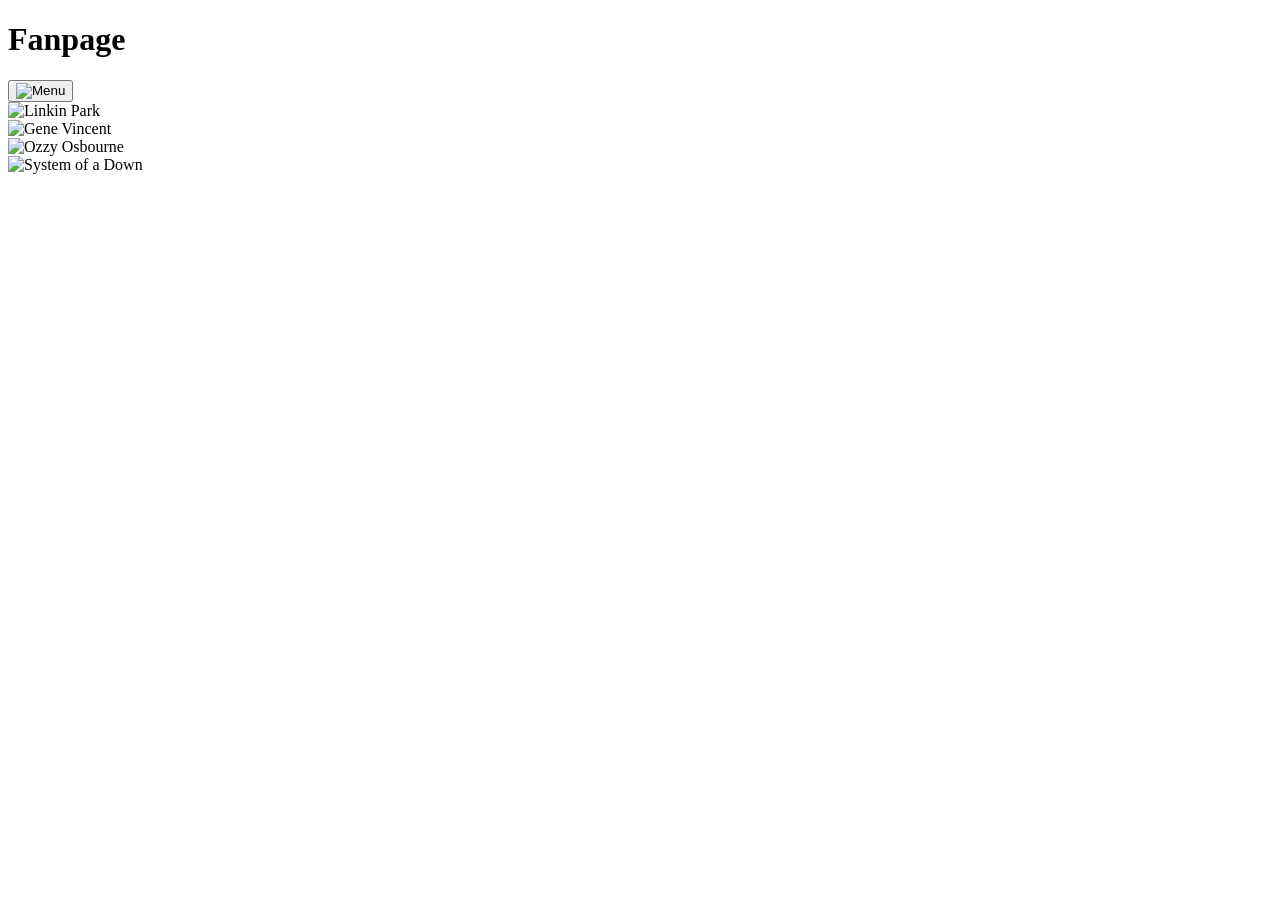
==== index.html @ ea96e9ec "remise en forme du css" ====
<!doctype html>
<html lang="fr">
  <head>
    <meta charset="UTF-8" />
    <meta name="viewport" content="width=device-width, initial-scale=1.0" />

    <title>Fanpage 1 - Acceuil</title>

    <link rel="st0lesheet" href="style.css" />
  </head>

  <body>
    <h1>Fanpage</h1>

    <nav class="navigation" aria-label="Menu principal">
      <button type="button">
        <img
          src="/home/margaux-solia/Bureau/lptf/projets/b1/runtrack_html/Fanpage/contenu/menu.png"
          alt="Menu"
        />
      </button>
    </nav>
    <section class="vinyles">
      <div class="vinyle">
        <img
          src="/home/margaux-solia/Bureau/lptf/projets/b1/runtrack_html/Fanpage/contenu/menu/linkinpark.png"
          alt="Linkin Park"
        />
      </div>

      <div class="vinyle">
        <img
          src="/home/margaux-solia/Bureau/lptf/projets/b1/runtrack_html/Fanpage/contenu/menu/genevincent.png"
          alt="Gene Vincent"
        />
      </div>

      <div class="vinyle">
        <img
          src="/home/margaux-solia/Bureau/lptf/projets/b1/runtrack_html/Fanpage/contenu/menu/ozzyosbourne.png"
          alt="Ozzy Osbourne"
        />
      </div>

      <div class="vinyle">
        <img
          src="/home/margaux-solia/Bureau/lptf/projets/b1/runtrack_html/Fanpage/contenu/menu/soad.png"
          alt="System of a Down"
        />
      </div>
    </section>
  </body>

  <script src="script.js"></script>
</html>
---- style.css ----
.navigation {
}

.vynil {
}
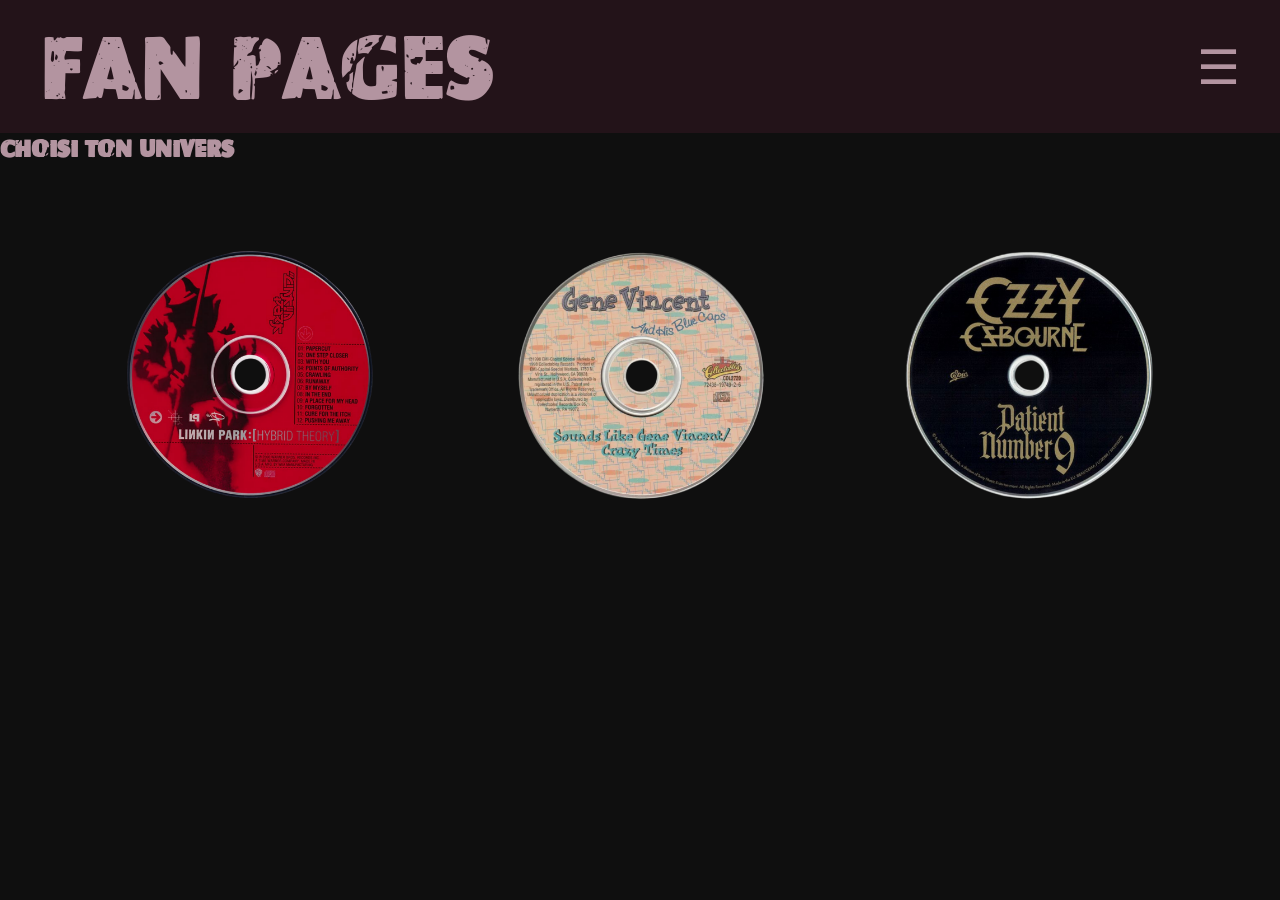
==== commit 54c97d07: "page accueil" ====
--- a/index.html
+++ b/index.html
@@ -4,50 +4,49 @@
     <meta charset="UTF-8" />
     <meta name="viewport" content="width=device-width, initial-scale=1.0" />
 
-    <title>Fanpage 1 - Acceuil</title>
+    <title>Fan Pages Acceuil</title>
 
-    <link rel="st0lesheet" href="style.css" />
+    <link rel="stylesheet" href="style.css" />
   </head>
 
+  <header class="entete">
+    <h1>Fan pages</h1>
+
+    <button class="burger" id="burger" aria-label="Ouvrir le menu">☰</button>
+
+    <nav class="menu" id="menu">
+      <a href="fanpage1.html">Linkin Park</a>
+      <a href="fanpage2.html">Gene Vincent</a>
+      <a href="fanpage3.html">Ozzy Osbourne</a>
+    </nav>
+  </header>
+
   <body>
-    <h1>Fanpage</h1>
+    <h2>Choisi ton univers</h2>
+    <section class="cds">
+      <a
+        href="fanpage1.html"
+        class="cd"
+        data-audio="contenu/fanpage1/linkinpark_music_extrait.mp3"
+      >
+        <img src="contenu/menu/linkinpark.png" alt="CD Linkin Park" />
+      </a>
 
-    <nav class="navigation" aria-label="Menu principal">
-      <button type="button">
-        <img
-          src="/home/margaux-solia/Bureau/lptf/projets/b1/runtrack_html/Fanpage/contenu/menu.png"
-          alt="Menu"
-        />
-      </button>
-    </nav>
-    <section class="vinyles">
-      <div class="vinyle">
-        <img
-          src="/home/margaux-solia/Bureau/lptf/projets/b1/runtrack_html/Fanpage/contenu/menu/linkinpark.png"
-          alt="Linkin Park"
-        />
-      </div>
+      <a
+        href="fanpage2.html"
+        class="cd"
+        data-audio="contenu/fanpage2/gene_vincent_music_extrait.mp3"
+      >
+        <img src="contenu/menu/genevincent.png" alt="CD Gene Vincent" />
+      </a>
 
-      <div class="vinyle">
-        <img
-          src="/home/margaux-solia/Bureau/lptf/projets/b1/runtrack_html/Fanpage/contenu/menu/genevincent.png"
-          alt="Gene Vincent"
-        />
-      </div>
-
-      <div class="vinyle">
-        <img
-          src="/home/margaux-solia/Bureau/lptf/projets/b1/runtrack_html/Fanpage/contenu/menu/ozzyosbourne.png"
-          alt="Ozzy Osbourne"
-        />
-      </div>
-
-      <div class="vinyle">
-        <img
-          src="/home/margaux-solia/Bureau/lptf/projets/b1/runtrack_html/Fanpage/contenu/menu/soad.png"
-          alt="System of a Down"
-        />
-      </div>
+      <a
+        href="fanpage3.html"
+        class="cd"
+        data-audio="contenu/fanpage3/ozzy_osbourne_music_extrait.mp3"
+      >
+        <img src="contenu/menu/ozzyosbourne.png" alt="CD Ozzy Osbourne" />
+      </a>
     </section>
   </body>
 
--- a/style.css
+++ b/style.css
@@ -1,5 +1,161 @@
-.navigation {
+@font-face {
+  font-family: "Rockwill";
+  src: url("contenu/Rockwill.ttf") format("truetype");
 }
 
-.vynil {
+:root {
+  --fond: #0f0f0f;
+  --barre: #231319;
+  --texte: #b394a0;
+  --survol: #e3c4d0;
 }
+
+* {
+  margin: 0;
+  padding: 0;
+  box-sizing: border-box;
+}
+
+body {
+  background-color: var(--fond);
+  color: var(--texte);
+  font-family: "Rockwill", sans-serif;
+  text-transform: uppercase;
+  min-height: 100vh;
+}
+
+a {
+  color: inherit;
+  text-decoration: none;
+}
+
+.entete {
+  display: flex;
+  justify-content: space-between;
+  align-items: center;
+  background-color: var(--barre);
+  height: 133px;
+  padding: 0 40px;
+  position: relative;
+}
+
+h1 {
+  font-size: 3rem;
+  font-weight: normal;
+  transition: color 0.3s;
+}
+
+h1:hover {
+  color: var(--survol);
+}
+
+.burger {
+  background: none;
+  border: none;
+  color: var(--texte);
+  font-size: 3rem;
+  cursor: pointer;
+  transition: color 0.3s;
+}
+
+.burger:hover {
+  color: var(--survol);
+}
+
+.menu {
+  display: none;
+  position: absolute;
+  top: 100%;
+  right: 0;
+  flex-direction: column;
+  background-color: var(--barre);
+  min-width: 220px;
+  z-index: 10;
+}
+
+.menu.ouvert {
+  display: flex;
+}
+
+.menu a {
+  padding: 20px;
+  font-size: 1.5rem;
+  transition:
+    background-color 0.3s,
+    color 0.3s;
+}
+
+.menu a:hover {
+  background-color: var(--texte);
+  color: var(--barre);
+}
+
+h1 {
+  text-align: center;
+  font-size: clamp(2.5rem, 7vw, 6rem);
+  margin: 0;
+}
+
+.cds {
+  display: flex;
+  flex-wrap: wrap;
+  justify-content: space-evenly;
+  gap: 40px;
+  padding: 70px 40px 80px;
+}
+
+.cd img {
+  width: 280px;
+  height: auto;
+  display: block;
+}
+
+.cd:hover img {
+  animation: tourner 4s linear infinite;
+  filter: drop-shadow(0 0 22px var(--texte));
+}
+
+.cd:focus-visible img,
+h1:focus-visible,
+.burger:focus-visible {
+  outline: 3px solid var(--survol);
+  outline-offset: 6px;
+}
+
+@keyframes tourner {
+  from {
+    transform: rotate(0deg);
+  }
+
+  to {
+    transform: rotate(360deg);
+  }
+}
+
+@media (max-width: 700px) {
+  .entete {
+    height: 90px;
+    padding: 0 20px;
+  }
+
+  h1 {
+    font-size: 2rem;
+  }
+
+  .burger {
+    font-size: 2.5rem;
+  }
+
+  .menu {
+    width: 100%;
+  }
+
+  .cds {
+    padding: 40px 20px 50px;
+    gap: 30px;
+  }
+
+  .cd img {
+    width: 200px;
+  }
+}
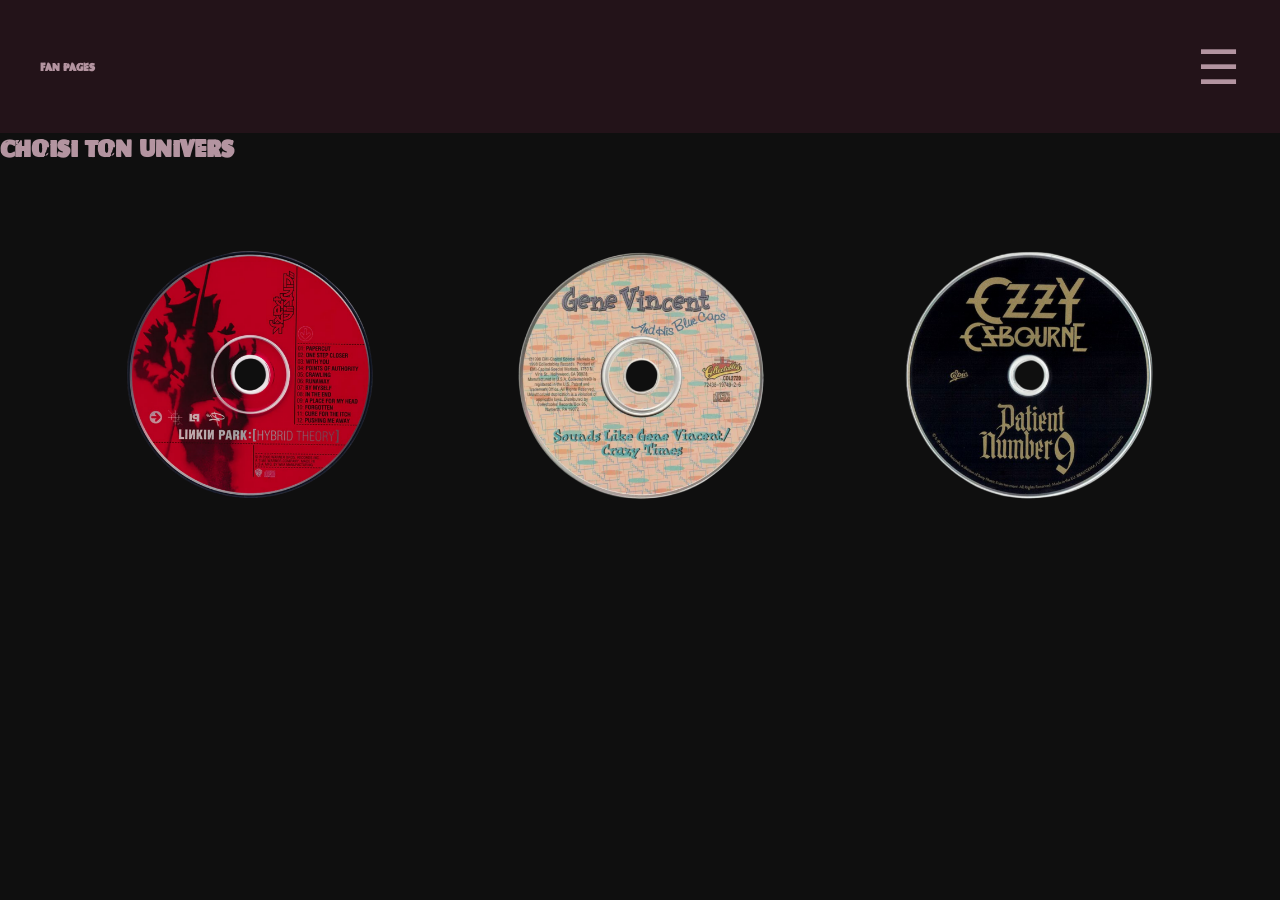
==== commit 87ba006f: "page accueil" ====
--- a/index.html
+++ b/index.html
@@ -10,7 +10,7 @@
   </head>
 
   <header class="entete">
-    <h1>Fan pages</h1>
+    <h6>Fan pages</h6>
 
     <button class="burger" id="burger" aria-label="Ouvrir le menu">☰</button>
 
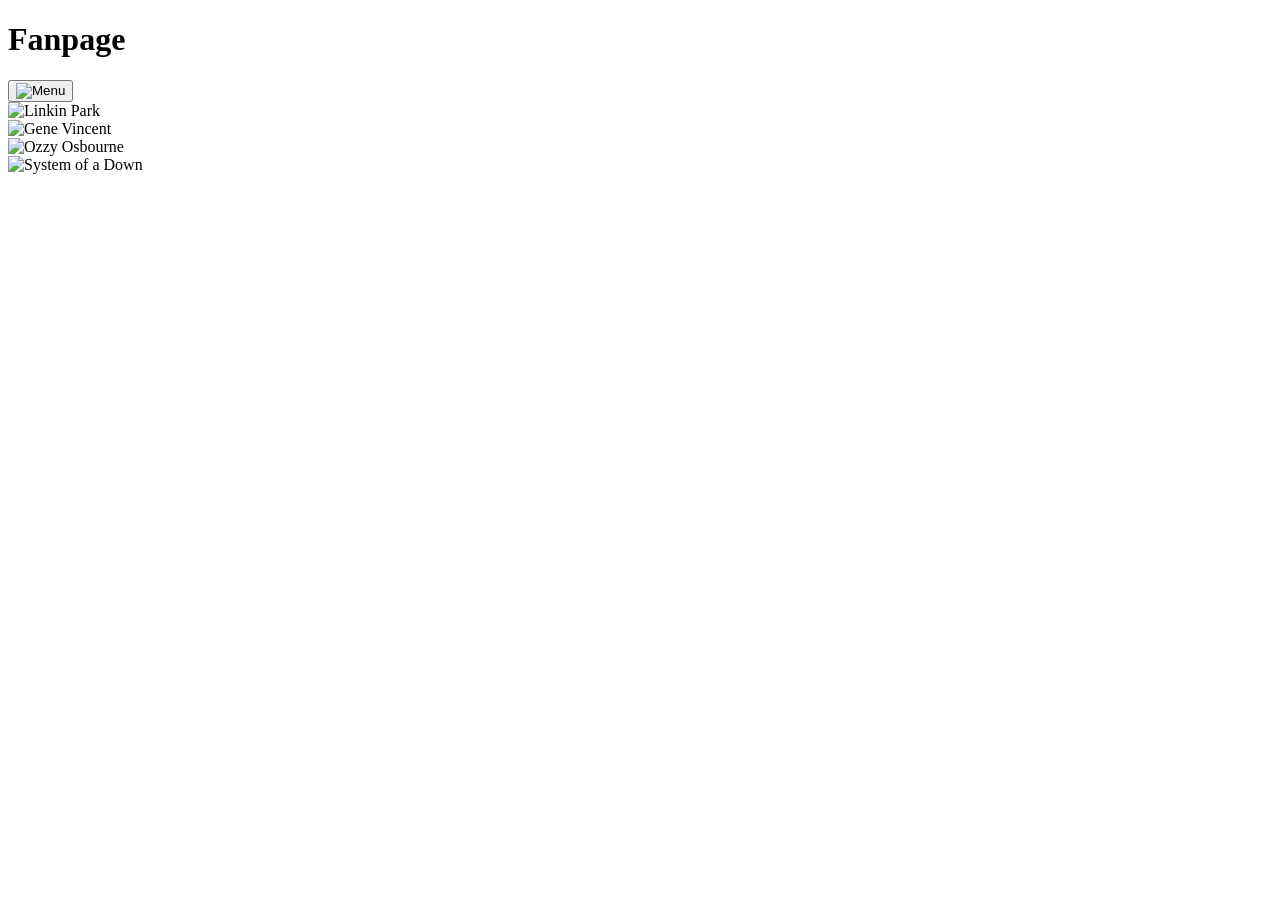
==== commit f1dfddc7: "Merge branch 'main' into laeticia" ====
--- a/index.html
+++ b/index.html
@@ -4,49 +4,57 @@
     <meta charset="UTF-8" />
     <meta name="viewport" content="width=device-width, initial-scale=1.0" />
 
-    <title>Fan Pages Acceuil</title>
+    <title>Fanpage 1 - Acceuil</title>
 
-    <link rel="stylesheet" href="style.css" />
+    <link rel="st0lesheet" href="style.css" />
+    <link
+      rel="stylesheet"
+      href="https://fonts.googleapis.com/css?family=Font+Name"
+    />
   </head>
 
-  <header class="entete">
-    <h6>Fan pages</h6>
+  <body>
+    <h1>Fanpage</h1>
 
-    <button class="burger" id="burger" aria-label="Ouvrir le menu">☰</button>
-
-    <nav class="menu" id="menu">
-      <a href="fanpage1.html">Linkin Park</a>
-      <a href="fanpage2.html">Gene Vincent</a>
-      <a href="fanpage3.html">Ozzy Osbourne</a>
+    <nav class="navigation" aria-label="Menu principal">
+      <button type="button">
+        <img
+          src="/home/margaux-solia/Bureau/lptf/projets/b1/runtrack_html/Fanpage/contenu/menu.png"
+          alt="Menu"
+        />
+      </button>
     </nav>
   </header>
 
   <body>
-    <h2>Choisi ton univers</h2>
-    <section class="cds">
-      <a
-        href="fanpage1.html"
-        class="cd"
-        data-audio="contenu/fanpage1/linkinpark_music_extrait.mp3"
-      >
-        <img src="contenu/menu/linkinpark.png" alt="CD Linkin Park" />
-      </a>
+    <section class="vinyles">
+      <div class="vinyle">
+        <img
+          src="/home/margaux-solia/Bureau/lptf/projets/b1/runtrack_html/Fanpage/contenu/menu/linkinpark.png"
+          alt="Linkin Park"
+        />
+      </div>
 
-      <a
-        href="fanpage2.html"
-        class="cd"
-        data-audio="contenu/fanpage2/gene_vincent_music_extrait.mp3"
-      >
-        <img src="contenu/menu/genevincent.png" alt="CD Gene Vincent" />
-      </a>
+      <div class="vinyle">
+        <img
+          src="/home/margaux-solia/Bureau/lptf/projets/b1/runtrack_html/Fanpage/contenu/menu/genevincent.png"
+          alt="Gene Vincent"
+        />
+      </div>
 
-      <a
-        href="fanpage3.html"
-        class="cd"
-        data-audio="contenu/fanpage3/ozzy_osbourne_music_extrait.mp3"
-      >
-        <img src="contenu/menu/ozzyosbourne.png" alt="CD Ozzy Osbourne" />
-      </a>
+      <div class="vinyle">
+        <img
+          src="/home/margaux-solia/Bureau/lptf/projets/b1/runtrack_html/Fanpage/contenu/menu/ozzyosbourne.png"
+          alt="Ozzy Osbourne"
+        />
+      </div>
+
+      <div class="vinyle">
+        <img
+          src="/home/margaux-solia/Bureau/lptf/projets/b1/runtrack_html/Fanpage/contenu/menu/soad.png"
+          alt="System of a Down"
+        />
+      </div>
     </section>
   </body>
 
